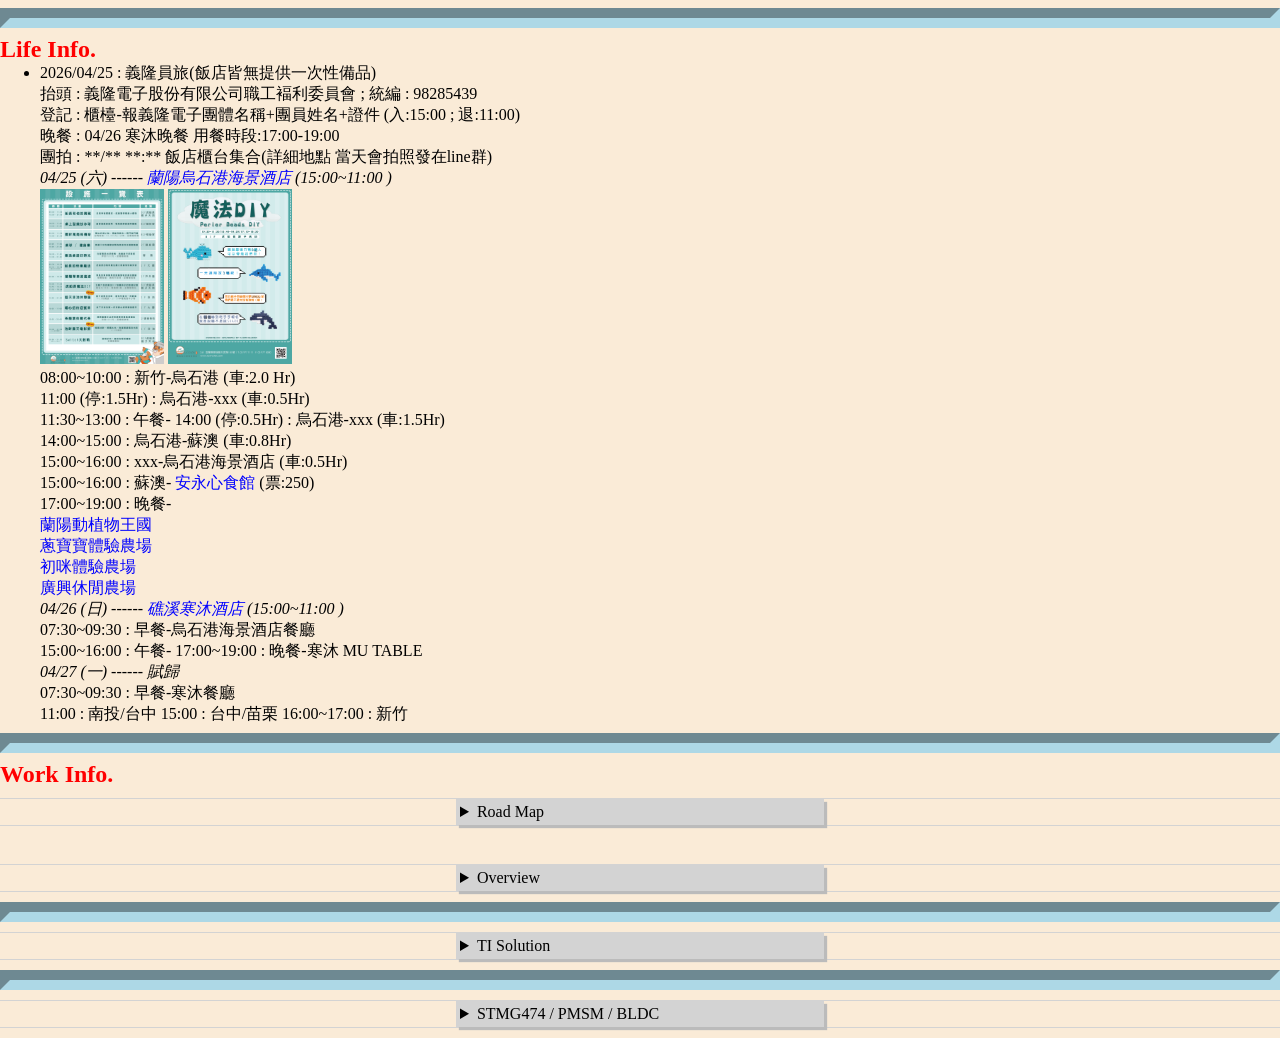
==== index.html @ 6c34f4bb "Update index.html" ====
<!DOCTYPE html>
<html>

<head>
  <meta charset="utf-8">
  <title> 亞瑟的筆記本 </title>
  <link rel="stylesheet" href="html_style.css">
</head>

<body>

  <hr style="border-color:lightblue; border-width:10px; display: block;"><!----(H1)分段格線---->
  <h1> Life Info.</h1>
  <ul>
    <li> 2026/04/25 : 義隆員旅(飯店皆無提供一次性備品) </li>
    抬頭 : 義隆電子股份有限公司職工褔利委員會 ; 統編 : 98285439 <br>
    登記 : 櫃檯-報義隆電子團體名稱+團員姓名+證件 (入:15:00 ; 退:11:00) <br>
    晚餐 : 04/26 寒沐晚餐 用餐時段:17:00-19:00 <br>
    團拍 : **/** **:** 飯店櫃台集合(詳細地點 當天會拍照發在line群) <br>
    <em> 04/25 (六) ------ <a href="https://www.lysvhotel.com/"> 蘭陽烏石港海景酒店 </a> (15:00~11:00 ) </em> <br>
    <img src="./docs/assets/20260428 (1).jpg" style="width: 10%;">
    <img src="./docs/assets/20260428 (2).jpg" style="width: 10%;"> <br>
    08:00~10:00 : 新竹-烏石港 (車:2.0 Hr) <br>
    11:00 (停:1.5Hr) : 烏石港-xxx (車:0.5Hr) <br>
    11:30~13:00 : 午餐-
    14:00 (停:0.5Hr) : 烏石港-xxx (車:1.5Hr) <br>
    14:00~15:00 : 烏石港-蘇澳 (車:0.8Hr) <br>
    15:00~16:00 : xxx-烏石港海景酒店 (車:0.5Hr) <br>
    15:00~16:00 : 蘇澳-<a href="http://www.anyomuseum.com/"> 安永心食館 </a> (票:250) <br>
    17:00~19:00 : 晚餐- <br>
    <a href="https://www.taiwanfarm.com.tw/products/animal/"> 蘭陽動植物王國 </a> <br>
    <a href="https://www.taiwanfarm.com.tw/products/219oiw/"> 蔥寶寶體驗農場 </a> <br>
    <a href="https://www.taiwanfarm.com.tw/products/lthz1k/"> 初咪體驗農場 </a> <br>
    <a href="https://www.taiwanfarm.com.tw/products/keio2u/"> 廣興休閒農場 </a> <br>
    <em> 04/26 (日) ------ <a href="https://www.muhotels.com/"> 礁溪寒沐酒店 </a> (15:00~11:00 ) </em> <br>
    07:30~09:30 : 早餐-烏石港海景酒店餐廳 <br>
    15:00~16:00 : 午餐-
    17:00~19:00 : 晚餐-寒沐 MU TABLE <br>
    <em> 04/27 (一) ------ 賦歸 </em> <br>
    07:30~09:30 : 早餐-寒沐餐廳 <br>
    11:00 : 南投/台中
    15:00 : 台中/苗栗
    16:00~17:00 : 新竹 <br>
  </ul>

  <hr style="border-color:lightblue; border-width:10px; display: block;"><!----(H1)分段格線---->
  <h1> Work Info.</h1>
  <details>
    <summary> Road Map </summary>
    <table border="1" cellpadding="1" cellspacing="1" style="width: 95%">
      <thead>
        <tr>
          <th style="width: 120px;"> Name </th>
          <th> Description I </th>
          <th style="width: 30%;"> Description II </th>
          <th style="width: 30%;"> Figure </th>
        </tr>
      </thead>
      <tobdy>
        <tr>
          <td> STM ARM </td>
          <td>
            <ul>
              <li> STM32F0x : White Goods, Fan </li>
              <li> STM32G4x : Industrial </li>
              <li> STM32H5x : Factory Automation, IIOT </li>
            </ul>
          </td>
          <td> <img src="./docs/assets/20241218 (14).jpg" style="width: 75%;"> </td>
          <td>
            <img src="./docs/assets/20241218 (7).jpg" style="width: 100%;">
            <img src="./docs/assets/20241218 (11).jpg" style="width: 100%;">
          </td>
        </tr>
        <tr>
          <td> TI C2000 / ARM </td>
          <td> ??? </td>
          <td colspan="2">
            <img src="./docs/assets/20241218 (9).jpg" style="width: 48%;">
            <img src="./docs/assets/20241218 (10).jpg" style="width: 48%;">
          </td>
        </tr>
      </tobdy>
    </table>
  </details>
  <!-----------------------------------------------------------------------><br>
  <details>
    <summary> Overview </summary>
    <table border="1" cellpadding="1" cellspacing="1" style="width: 95%">
      <thead>
        <tr>
          <th style="width: 120px;"> Name </th>
          <th> Description </th>
          <th style="width: 50%;"> Figure </th>
        </tr>
      </thead>
      <tobdy>
        <tobdy>
          <tr>
            <td> Overview </td>
            <td>
              <ul>
                <li> Current Feedback </li>
                <p style="color: red;">1. Observer{ PGA*2, ADC_CH*3(2I,1V) }, IVREF*1, CMP*1(OC), DAC*1 <br></p>
                2. Observer{ PGA*1, ADC_CH*1 }, IVREF*1, CMP*1(OC) <br>
                3. Observer{ PGA*3, ADC_CH*6(3I,3V) } , IVREF*1, CMP*1(OC), DAC*1 <br>
                <li> Voltage Feedback </li>
                <p style="color: red;"> 1. ADC_CH*3(BEMF), CMP*1(OV or UV), IVREF*1 <br></p>
                <p style="color: red;"> 2. CMP_CH*3(BEMF), CMP*1(OV or UV), IVREF*1, DAC*1 <br> </p>
                <li> Position Feedback </li>
                1. Encoder : Digital IO <br>
                2. Resolver : ADC_CH*2 <br>
                <li> Other Feedback </li>
                <p style="color: red;"> 1. External Temperature : ADC_CH*1 <br> </p>
                <p style="color: red;"> 2. Internal Temperature : ADC_CH*1 <br> </p>
                <p style="color: red;"> 3. Speed Command : ADC_CH*1 <br> </p>
                <li> Debug, Monitor </li>
                <p style="color: red;"> 1. DAC*1 <br> </p>
              </ul>
              <hr>
              PGA : PGA * 2 <br>
              ADC : ADC_CH * 6 + RSV * 2<br>
              CMP : CMP * 5 <br>
              DAC * 2 <br>
            </td>
            <td>
              <img src="./docs/assets/20241218 (6).jpg" style="width: 48%;">
              <img src="./docs/assets/20241218 (13).jpg" style="width: 50%;">
            </td>
          </tr>
        </tobdy>
    </table>
  </details>

  <hr style="border-color:lightblue; border-width:10px; display: block;"><!----(H1)分段格線---->
  <section>
    <details>
      <summary> TI Solution </summary>
      <table border="1" cellpadding="1" cellspacing="1" style="width: 95%">
        <thead>
          <tr>
            <th style="width: 120px;"> Name </th>
            <th> Description </th>
            <th style="width: 30%;"> Figure </th>
          </tr>
        </thead>
        <tobdy>
          <tobdy>
            <tr>
              <td> SVPWM + <br> SMO + <br> FOC </td>
              <td colspan="2"> <img src="./docs/assets/20241218 (3).jpg" style="width: 100%;"> </td>
            </tr>
            <tr>
              <td> SVPWM + <br> QEI + <br> FOC </td>
              <td colspan="2"> <img src="./docs/assets/20241218 (4).jpg" style="width: 100%;"> </td>
            </tr>
            <tr>
              <td> PWM + <br> BEMF </td>
              <td colspan="2"> <img src="./docs/assets/20241218 (5).jpg" style="width: 100%;"> </td>
            </tr>
            <tr>
              <td> TI InstaSPIN </td>
              <td colspan="2"> <img src="./docs/assets/20241218 (2).jpg" style="width: 100%;"> </td>
            </tr>
          </tobdy>
      </table>
    </details>
  </section>

  <hr style="border-color:lightblue; border-width:10px; display: block;"><!----(H1)分段格線---->

  <section>
    <details>
      <summary> STMG474 / PMSM / BLDC </summary>
      <table border="1" cellpadding="1" cellspacing="1" style="width: 95%">
        <thead>
          <tr>
            <th style="width: 200px;"> SIP </th>
            <th> Item-1 </th>
            <th> Item-2 </th>
            <th style="width: 10%;"> Figure </th>
          </tr>
        </thead>
        <tobdy>
          <tr>
            <td colspan="4"> <img src="./docs/assets/20241218 (1).jpg" style="width: 100%;"> </td>
          </tr>
          <tr>
            <td style="background-color: gray;"> IC Name </td>
            <td align="center"> STM32G474 </td>
            <td align="center"> BLDC/PMSM </td>
          </tr>
          <tr>
            <td style="background-color: gray;"> Mask ROM </td>
            <td> &cross; </td>
            <td> &cross;</td>
          </tr>
          <tr>
            <td style="background-color: gray;"> Flash ROM </td>
            <td> 512KB </td>
            <td> Above 64KB </td>
          </tr>
          <tr>
            <td style="background-color: gray;"> Program RAM </td>
            <td> &cross; </td>
            <td> &cross; </td>
          </tr>
          <tr>
            <td style="background-color: gray;"> SRAM </td>
            <td> 128KB </td>
            <td> 32KB </td>
          </tr>
          <tr>
            <td style="background-color: gray;"> OTP </td>
            <td> 1KB </td>
            <td> Same as Left </td>
          </tr>
          <tr>
            <td style="background-color: gray;"> Other </td>
            <td> Backup SRAM 4KB </td>
            <td> Same as Left </td>
          </tr>
          <tr>
            <td style="background-color: gray;"> SYS Clock </td>
            <td> 170 MHz /213 DMIPS </td>
            <td> Same as Left </td>
          </tr>
          <tr>
            <td style="background-color: gray;"> LIRC </td>
            <td> 32 kHz (±5%) </td>
            <td> Same as Left </td>
          </tr>
          <tr>
            <td style="background-color: gray;"> HIRC </td>
            <td> 16 MHz (±1%) </td>
            <td> Same as Left </td>
          </tr>
          <tr>
            <td style="background-color: gray;"> Crystal </td>
            <td> 4 to 48 MHz; 32.768 kHz crystal for RTC </td>
            <td> Same as Left </td>
          </tr>
          <tr>
            <td style="background-color: gray;"> VDD </td>
            <td> 1.71 V - 3.6 V </td>
            <td> Same as Left </td>
          </tr>
          <tr>
            <td style="background-color: gray;"> VDDIO </td>
            <td> 1.71 V - 3.6 V </td>
            <td> Same as Left </td>
          </tr>
          <tr>
            <td style="background-color: gray;"> DVDD </td>
            <td> &cross; </td>
            <td> &cross; </td>
          </tr>
          <tr>
            <td style="background-color: gray;"> VDDIO_USB </td>
            <td> 3.0 V -3.6 V </td>
            <td> Same as Left </td>
          </tr>
          <tr>
            <td style="background-color: gray;"> Power Mode </td>
            <td> Low-power modes: sleep, stop, standby, shutdown; Ultra-low leakage VBAT mode for RTC </td>
            <td> Same as Left </td>
          </tr>
          <tr>
            <td style="background-color: gray;"> DMA </td>
            <td> 1 * 16 Channels </td>
            <td> DMA (UART &hArr; RAM) , DMA (ADC &hArr; RAM) </td>
          </tr>
          <tr>
            <td style="background-color: gray;"> GPIO </td>
            <td> 107 Pins </td>
            <td> TBD </td>
          </tr>
          <tr>
            <td style="background-color: gray;"> Timer </td>
            <td> ... </td>
            <td> ... </td>
          </tr>
          <tr>
            <td style="background-color: gray;"> RTC </td>
            <td> Real-Time Clock with calendar, alarm, and periodic wake-up </td>
            <td> Same as Left </td>
          </tr>
          <tr>
            <td style="background-color: gray;"> UART </td>
            <td> 5(USART/UARTs) </td>
            <td> 2 </td>
          </tr>
          <tr>
            <td style="background-color: gray;"> SPI </td>
            <td> 4, (2 support I2S audio interface) </td>
            <td> 1 </td>
          </tr>
          <tr>
            <td style="background-color: gray;"> I2C </td>
            <td> 4 x I2C (Fast mode plus, SMBus/PMBus support) </td>
            <td> 1 </td>
          </tr>
          <tr>
            <td style="background-color: gray;"> MIPI </td>
            <td> &cross; </td>
            <td> &cross; </td>
          </tr>
          <tr>
            <td style="background-color: gray;"> USB </td>
            <td> 1 x USB 2.0 full-speed interface (with LPM, BCD) </td>
            <td> &cross; </td>
          </tr>
          <tr>
            <td style="background-color: gray;"> Others </td>
            <td> LPUART/FDCAN/IRTIM/SAI/UCPD </td>
            <td> &cross; </td>
          </tr>
          <tr>
            <td style="background-color: gray;"> Encryption </td>
            <td> TRNG, CRC, PCROP </td>
            <td> &cross; </td>
          </tr>
          <tr>
            <td style="background-color: gray;"> Accelerator </td>
            <td> CORDIC, FMAC </td>
            <td> CORDIC (Option), FMAC (Option, priority low)</td>
          </tr>
          <tr>
            <td style="background-color: gray;"> DC/DC </td>
            <td> &cross; </td>
            <td> &cross; </td>
          </tr>
          <tr>
            <td style="background-color: gray;"> ADC </td>
            <td> 5 Sets ADCs, 12-bit ADC (built-in calibration), 4Msps @ 12bits Mode, Resolution:16-bit( with hardware
              oversampling), 0~3.6V input range </td>
            <td> ADC( x 1), 1MSPS @ 12bits Mode (2 MSPS better), Channel ( x 8)</td>
          </tr>
          <tr>
            <td style="background-color: gray;"> Amplifier </td>
            <td> x6 Rail-to-rail input/output, BW(13MHz) </td>
            <td> x2 Rail to Rail </td>
          </tr>
          <tr>
            <td style="background-color: gray;"> DAC </td>
            <td> 12-bit DAC channels (7 channel), 8-bit / 12-bit output mode, 3 x buffered external channels, 1 MSPS; 4
              x unbuffered internal channels, 15 MSPS</td>
            <td> x2 8-bit DAC channels(*1); 12-bit CH*1 (Option, Monitor Used, 1MSPS) </td>
          </tr>
          <tr>
            <td style="background-color: gray;"> Comparator </td>
            <td> Rail-to-Rail x7, programmable reference voltage (internal or external), hysteresis, External I/O, DAC
              output channels, Internal reference voltage or submultiple (1/4, 1/2, 3/4)</td>
            <td> Rail-to-Rail x5, VREF: External I/O, DAC Output, Internal VREF or submultiple (1/4, 1/2, 3/4) </td>
          </tr>
          <tr>
            <td style="background-color: gray;"> VREF </td>
            <td> For ADC/ DACs/CMP/ PGA, External VREF+ pin.(2.048V, 2.5V, 2.9V) </td>
            <td> Same as Left </td>
          </tr>
          <tr>
            <td style="background-color: gray;"> VREFINT (Bandgap) </td>
            <td> </td>
            <td> </td>
          </tr>
          <tr>
            <td style="background-color: gray;"> VTS (Temp Senser) </td>
            <td> </td>
            <td> </td>
          </tr>
          <tr>
            <td style="background-color: gray;"> LVD </td>
            <td> BOR 1.7V-2.0V, LVD: 2.0-2.9 8檔 </td>
            <td> Same as Left </td>
          </tr>
          <tr>
            <td style="background-color: gray;"> Temper Detect (pin) </td>
            <td> 3 Temper pins with detection logic </td>
            <td> Same as Left </td>
          </tr>
          <tr>
            <td style="background-color: gray;"> System Hold </td>
            <td> &cross; </td>
            <td> &cross; </td>
          </tr>
          <tr>
            <td style="background-color: gray;"> Package </td>
            <td> </td>
            <td> </td>
          </tr>
          <tr>
            <td style="background-color: gray;"> Operating Temp. </td>
            <td> -40 ~ 130 &deg; </td>
            <td> -40 ~ 125 &deg; </td>
          </tr>
        </tobdy>
      </table>
    </details>
  </section>
</body>

</html>
---- html_style.css ----
* {
        margin: auto;
        padding: auto;
        background-color: rgb(250, 235, 215);
    }

    h1 {
        font-size: 24px;
        color: Red;
        font-family: verdana;
    }

    h2 {
        font-size: 16px;
        color: lightskyblue;
        font-family: verdana;
    }

    h3 {
        font-size: 12px;
        color: Black;
        font-family: verdana;
    }

    h4 {
        font-size: small;
        color: gray;
        font-family: verdana;
        font-style: italic;
    }

    p {
        color: black;
        font-family: Arial;
    }

    hr {
        display: block;
        margin-block-start: 0.5em;
        margin-block-end: 0.5em;

        margin-inline-start: auto;
        margin-inline-end: auto;

        border-style: inset;
        border-width: 1px;
    }


    th {
        background-color: black;
        text-align: center;
        color: white;
        font-family: Arial;
    }

    td {
        color: black;
        font-family: Arial;
    }

    details {
        max-width: auto;
        box-sizing: border-box;
        margin-top: 10px;
        margin-bottom: 10px;
        background: auto;
        border-top: 1px solid lightgray;
        border-bottom: 1px solid lightgray;
    }

    details[open]>summary {
        color: lightcoral;
    }

    details>summary {
        padding: 4px;
        width: 360px;
        color: black;
        background-color: lightgray;
        border: none;
        box-shadow: 3px 3px 1px #bbbbbb;
        /* h-shadow, v-shadow, blur, spread, color, inset */
        cursor: pointer;
    }

    a:link {
        /*設定還沒瀏覽過的連結樣式*/
        text-decoration: none;
        color: blue;
    }

    a:visited {
        /*設定還瀏覽過的連結樣式*/
        text-decoration: none;
        color: purple;
    }

    a:hover {
        /*設定滑鼠移到連結上的樣式*/
        text-decoration: none;
        border-bottom: 1px solid red;
    }

    a:active {
        /*設定正在被點選的連結樣式*/
        text-decoration: none;
    }

    .clears {
        clear: both;
        height: 0;
        line-height: 0;
        font-size: 0;
        overflow: hidden;
    }

    body {
        margin: 0 auto;
    }

    code {
        text-decoration: none;
    }

    .total {
        width: auto;
        height: auto;
        /*
        width: 1920px;
        height: 825px;
        background-color: darkgrey;
        */
        padding-top: 20px;
    }

    .all {
        width: auto;
        height: auto;
        background-color: auto;
        margin-left: 20px;
        margin-right: 20px;

    }

    .header {
        height: auto;
        width: auto;
        background-color: auto;
        color: black;
        margin: 20px auto 30px;
        text-align: center;
        line-height: 36px;
        font-size: 30px;
        cursor: pointer;
        /*
        animation: banner_big 1s infinite alternate;
        animation: Ani 0.4s 0.2s both;
        */
    }

    @keyframes banner_big {
        0% {
            opacity: 0;
            transform: scale(1, 1);
        }

        100% {
            opacity: 1;
            transform: scale(1.5, 1.5);
        }
    }

    @keyframes Ani {
        0% {
            opacity: 0;
            transform: scale(0.3, 0.3) rotateZ(-205deg);
        }

        80% {
            opacity: 1;
            transform: scale(1.2, 1.2) rotateZ(0deg);
        }

        100% {
            opacity: 1;
            transform: scale(1, 1) rotateZ(0);
        }
    }

    .nav {
        height: auto;
        width: auto;
        background-color: darkgray;
        margin-bottom: 20px;
        margin-left: auto;
        margin-right: auto;
        line-height: 30px;
    }

    .menue {
        width: auto;
        height: auto;
        display: inline-block;
    }

    /*
    .menue,
    ul {
        list-style: none;
        display: inline-block;
    }

    .menue,
    ul>li {
        display: inline-block;
        height: auto;
        width: auto;
        text-align: center;
        font-size: 18px;
        background-color: dimgrey;
    }
*/


    .message {
        font-size: 24px;
        text-align: center;
        background-color: deepskyblue;
        margin-bottom: 15px;
    }

    p.date {
        text-align: center;
        font-size: 25px;
        margin-top: 15px;
        background-color: lightcoral;
    }

    .m1 {
        float: left;
    }

    .m2 {
        float: left;
        position: relative;
    }

    .m3 {
        float: left;
        position: relative;
    }

    .m1,
    .m2,
    .m3 {
        margin-top: 20px;
        margin-left: 10px;
        font-size: 18px;
        background-color: goldenrod;
        text-align: left;
    }


    .caffe {
        width: 150px;
        height: 150px;
        margin-top: 20px;
        margin-left: 120px;
        border-radius: 90px;
    }

    .word {
        font-size: 25px;
        margin-left: 145px;
        margin-top: 15px;

    }

    .word a:link {
        color: gold;
        font-weight: bolder;
        background-color: lightgoldenrodyellow;
    }

    .word a:hover {
        color: red;
    }

    .aside {
        height: auto;
        /* width: 300px; */
        width: 20%;
        background-color: gray;
        float: right;

    }

    .main {
        height: auto;
        width: 80%;
        font-size: auto;
        /*
        width: 700px;
        background-color: lightcoral;
        position: relative;
        */
        line-height: 35px;
        float: left;
        margin-top: 10px;
        margin-bottom: 10px;
        padding-top: 10px;
    }

    .main p a:link {
        color: blue;
        size: 14px;
    }

    .main p a:hover {
        color: red;
        size: 14px;
    }

    .footer {
        height: 80px;
        width: 100px;
        background-color: gray;
        /* darkcyan */
        font-size: 18px;
        margin-top: auto;
        float: bottom;
        text-align: center;
        margin-left: 100px;
        line-height: 100px;
    }

    .shadowbox {
        width: 15em;
        border: 1px solid #333;
        box-shadow: 8px 8px 5px #444;
        padding: 8px 12px;
        background-image: linear-gradient(180deg, #fff, #ddd 40%, #ccc);
    }
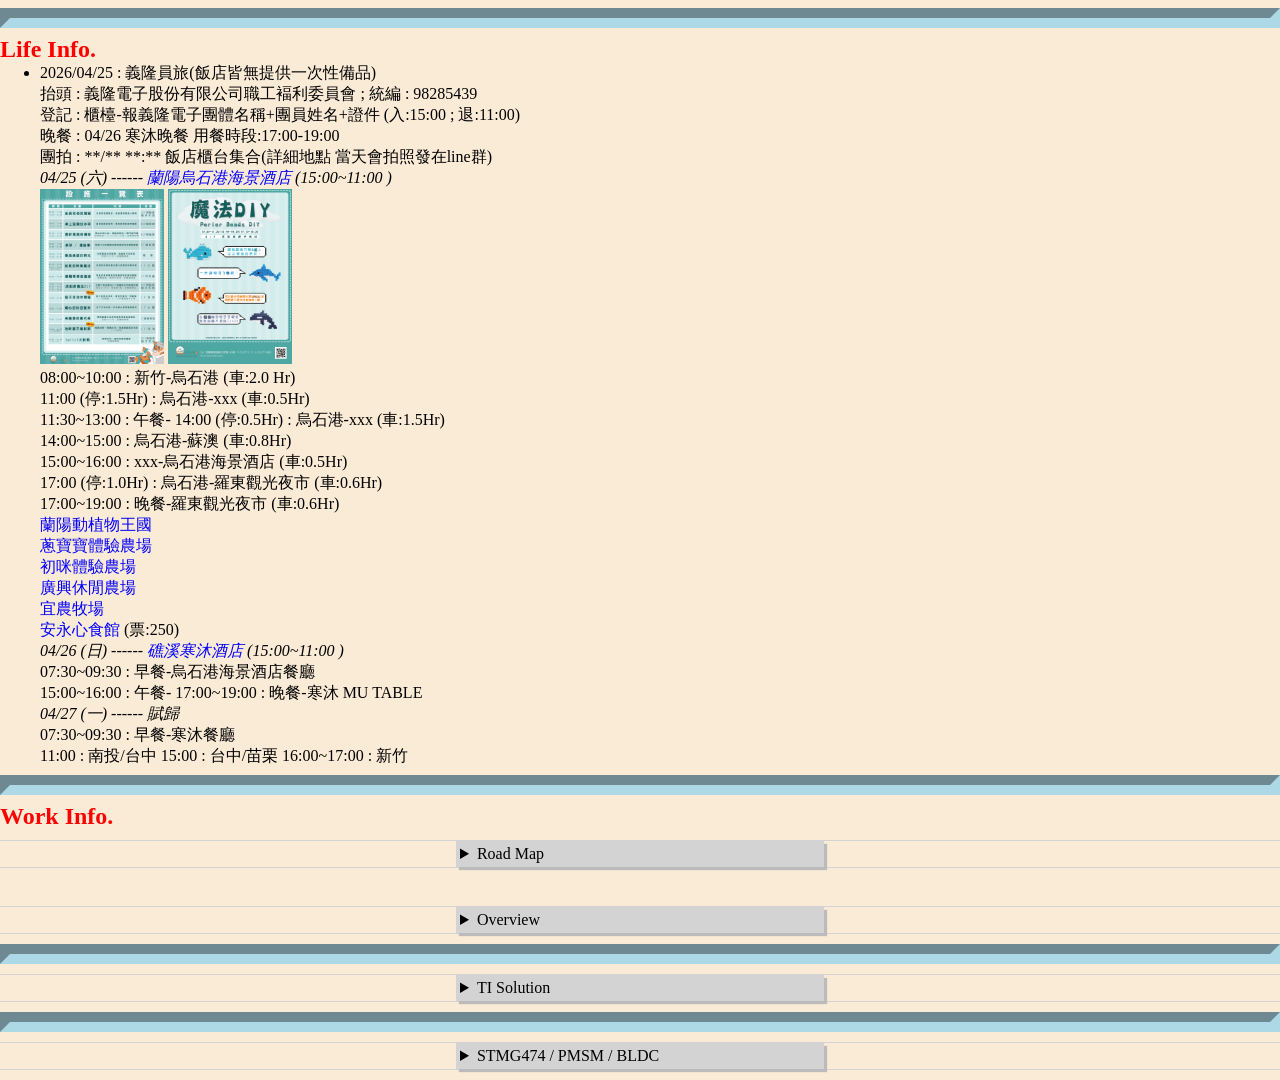
==== commit 5237f1a0: "Update index.html" ====
--- a/index.html
+++ b/index.html
@@ -26,12 +26,14 @@
     14:00 (停:0.5Hr) : 烏石港-xxx (車:1.5Hr) <br>
     14:00~15:00 : 烏石港-蘇澳 (車:0.8Hr) <br>
     15:00~16:00 : xxx-烏石港海景酒店 (車:0.5Hr) <br>
-    15:00~16:00 : 蘇澳-<a href="http://www.anyomuseum.com/"> 安永心食館 </a> (票:250) <br>
-    17:00~19:00 : 晚餐- <br>
+    17:00 (停:1.0Hr) : 烏石港-羅東觀光夜市 (車:0.6Hr) <br>
+    17:00~19:00 : 晚餐-羅東觀光夜市 (車:0.6Hr) <br>
     <a href="https://www.taiwanfarm.com.tw/products/animal/"> 蘭陽動植物王國 </a> <br>
     <a href="https://www.taiwanfarm.com.tw/products/219oiw/"> 蔥寶寶體驗農場 </a> <br>
     <a href="https://www.taiwanfarm.com.tw/products/lthz1k/"> 初咪體驗農場 </a> <br>
     <a href="https://www.taiwanfarm.com.tw/products/keio2u/"> 廣興休閒農場 </a> <br>
+    <a href="https://www.taiwanfarm.com.tw/products/https-www-taiwanfarm-com-tw-products-uoswzv/"> 宜農牧場 </a> <br>
+    <a href="http://www.anyomuseum.com/"> 安永心食館 </a> (票:250) <br>
     <em> 04/26 (日) ------ <a href="https://www.muhotels.com/"> 礁溪寒沐酒店 </a> (15:00~11:00 ) </em> <br>
     07:30~09:30 : 早餐-烏石港海景酒店餐廳 <br>
     15:00~16:00 : 午餐-
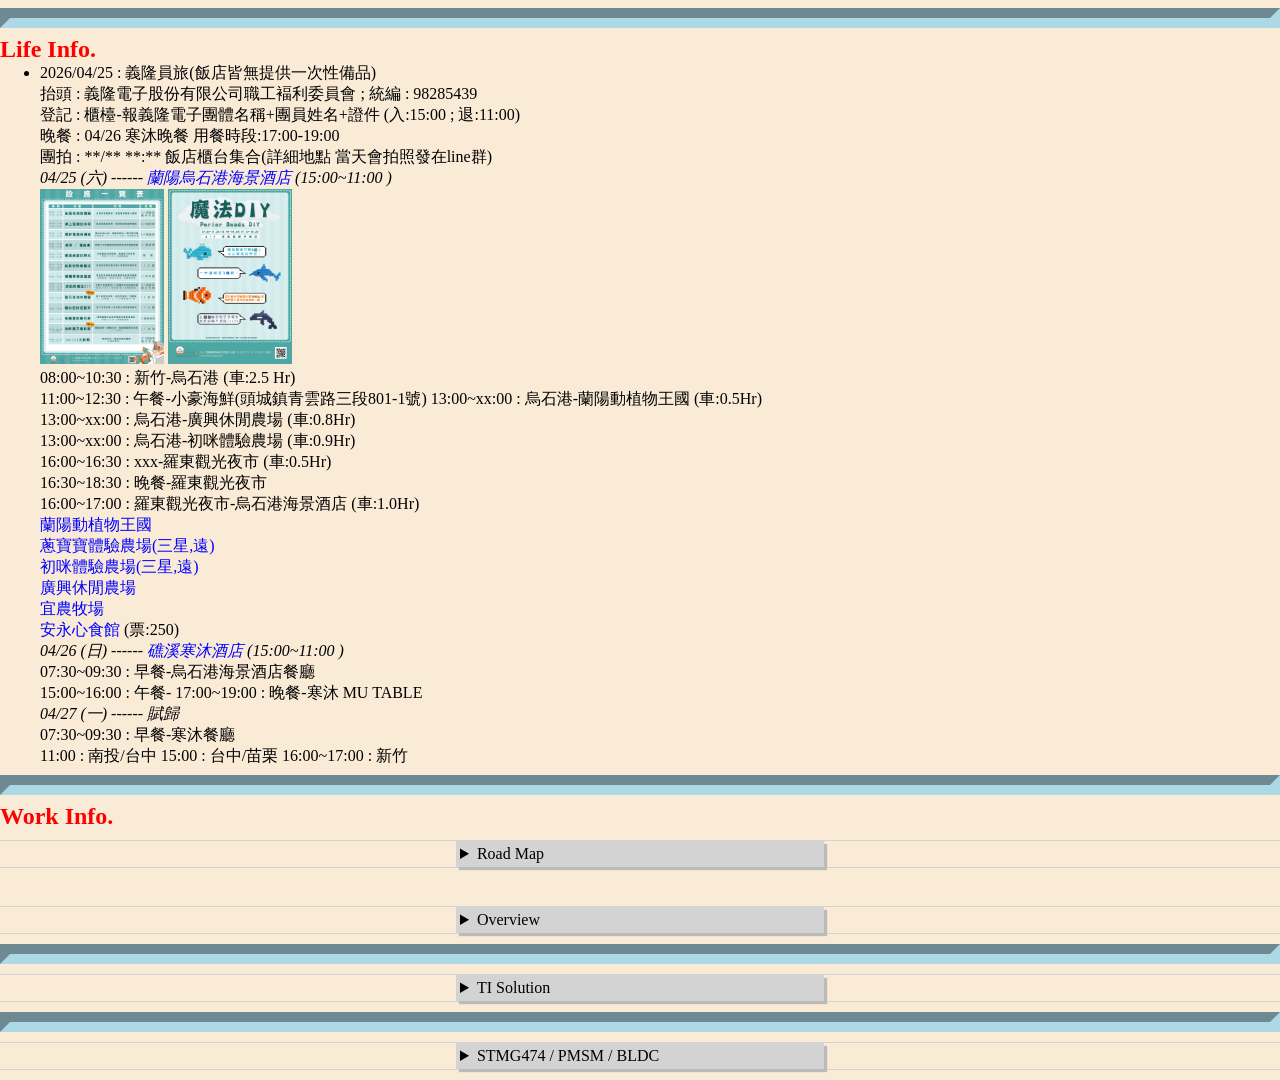
==== commit de39d36f: "Update index.html" ====
--- a/index.html
+++ b/index.html
@@ -20,17 +20,17 @@
     <em> 04/25 (六) ------ <a href="https://www.lysvhotel.com/"> 蘭陽烏石港海景酒店 </a> (15:00~11:00 ) </em> <br>
     <img src="./docs/assets/20260428 (1).jpg" style="width: 10%;">
     <img src="./docs/assets/20260428 (2).jpg" style="width: 10%;"> <br>
-    08:00~10:00 : 新竹-烏石港 (車:2.0 Hr) <br>
-    11:00 (停:1.5Hr) : 烏石港-xxx (車:0.5Hr) <br>
-    11:30~13:00 : 午餐-
-    14:00 (停:0.5Hr) : 烏石港-xxx (車:1.5Hr) <br>
-    14:00~15:00 : 烏石港-蘇澳 (車:0.8Hr) <br>
-    15:00~16:00 : xxx-烏石港海景酒店 (車:0.5Hr) <br>
-    17:00 (停:1.0Hr) : 烏石港-羅東觀光夜市 (車:0.6Hr) <br>
-    17:00~19:00 : 晚餐-羅東觀光夜市 (車:0.6Hr) <br>
+    08:00~10:30 : 新竹-烏石港 (車:2.5 Hr) <br>
+    11:00~12:30 : 午餐-小豪海鮮(頭城鎮青雲路三段801-1號)
+    13:00~xx:00 : 烏石港-蘭陽動植物王國 (車:0.5Hr) <br>
+    13:00~xx:00 : 烏石港-廣興休閒農場 (車:0.8Hr) <br>
+    13:00~xx:00 : 烏石港-初咪體驗農場 (車:0.9Hr) <br>
+    16:00~16:30 : xxx-羅東觀光夜市 (車:0.5Hr) <br>
+    16:30~18:30 : 晚餐-羅東觀光夜市<br>
+    16:00~17:00 : 羅東觀光夜市-烏石港海景酒店 (車:1.0Hr) <br>
     <a href="https://www.taiwanfarm.com.tw/products/animal/"> 蘭陽動植物王國 </a> <br>
-    <a href="https://www.taiwanfarm.com.tw/products/219oiw/"> 蔥寶寶體驗農場 </a> <br>
-    <a href="https://www.taiwanfarm.com.tw/products/lthz1k/"> 初咪體驗農場 </a> <br>
+    <a href="https://www.taiwanfarm.com.tw/products/219oiw/"> 蔥寶寶體驗農場(三星,遠) </a> <br>
+    <a href="https://www.taiwanfarm.com.tw/products/lthz1k/"> 初咪體驗農場(三星,遠) </a> <br>
     <a href="https://www.taiwanfarm.com.tw/products/keio2u/"> 廣興休閒農場 </a> <br>
     <a href="https://www.taiwanfarm.com.tw/products/https-www-taiwanfarm-com-tw-products-uoswzv/"> 宜農牧場 </a> <br>
     <a href="http://www.anyomuseum.com/"> 安永心食館 </a> (票:250) <br>
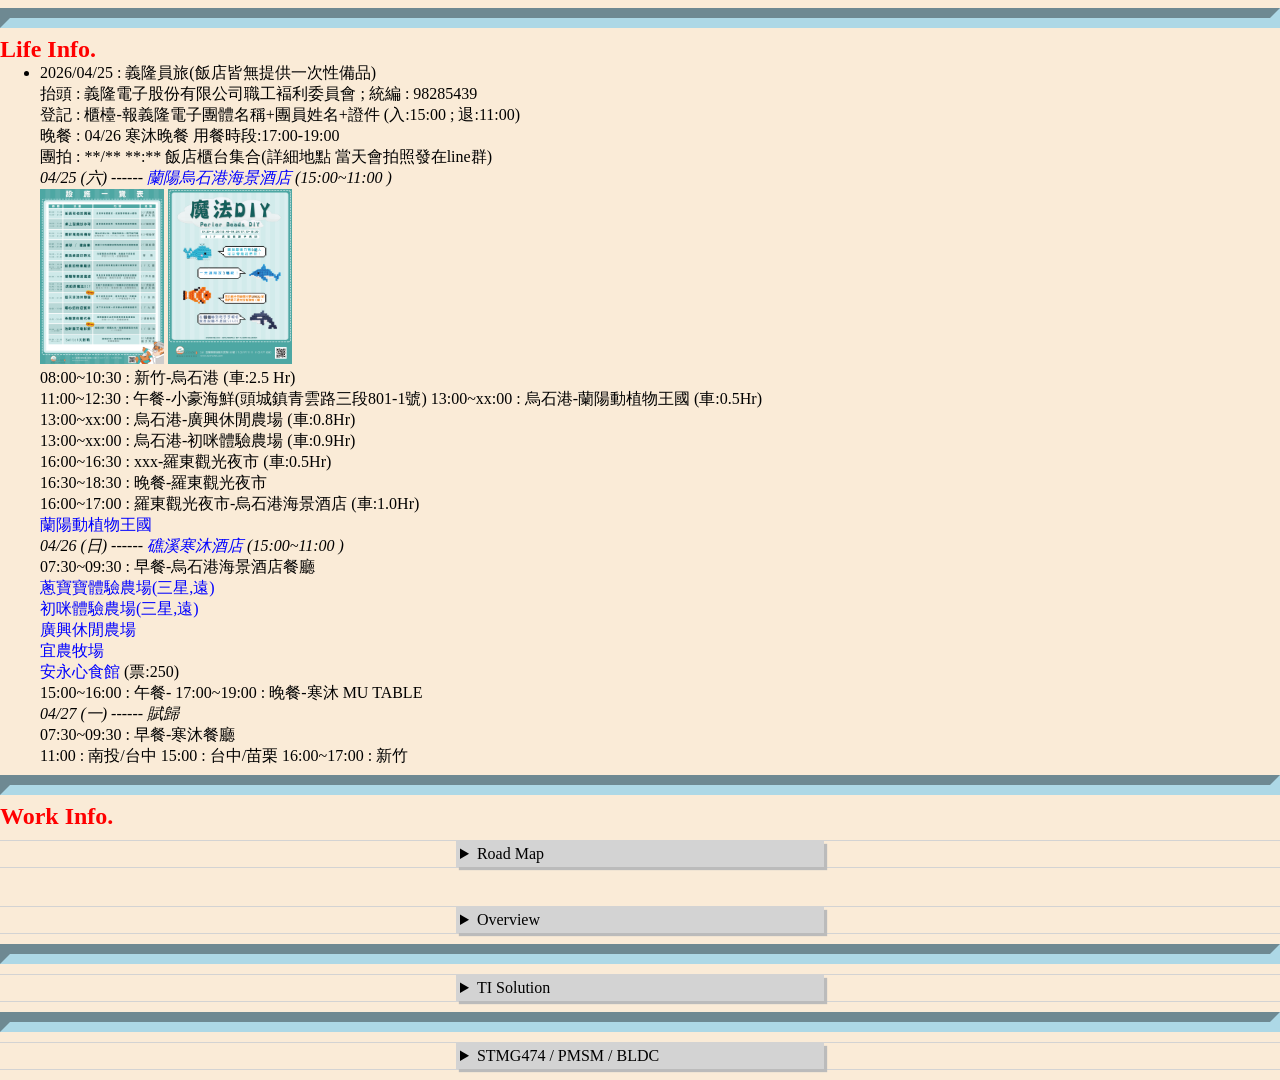
==== commit 8bf92119: "Update index.html" ====
--- a/index.html
+++ b/index.html
@@ -29,13 +29,13 @@
     16:30~18:30 : 晚餐-羅東觀光夜市<br>
     16:00~17:00 : 羅東觀光夜市-烏石港海景酒店 (車:1.0Hr) <br>
     <a href="https://www.taiwanfarm.com.tw/products/animal/"> 蘭陽動植物王國 </a> <br>
+    <em> 04/26 (日) ------ <a href="https://www.muhotels.com/"> 礁溪寒沐酒店 </a> (15:00~11:00 ) </em> <br>
+    07:30~09:30 : 早餐-烏石港海景酒店餐廳 <br>
     <a href="https://www.taiwanfarm.com.tw/products/219oiw/"> 蔥寶寶體驗農場(三星,遠) </a> <br>
     <a href="https://www.taiwanfarm.com.tw/products/lthz1k/"> 初咪體驗農場(三星,遠) </a> <br>
     <a href="https://www.taiwanfarm.com.tw/products/keio2u/"> 廣興休閒農場 </a> <br>
     <a href="https://www.taiwanfarm.com.tw/products/https-www-taiwanfarm-com-tw-products-uoswzv/"> 宜農牧場 </a> <br>
     <a href="http://www.anyomuseum.com/"> 安永心食館 </a> (票:250) <br>
-    <em> 04/26 (日) ------ <a href="https://www.muhotels.com/"> 礁溪寒沐酒店 </a> (15:00~11:00 ) </em> <br>
-    07:30~09:30 : 早餐-烏石港海景酒店餐廳 <br>
     15:00~16:00 : 午餐-
     17:00~19:00 : 晚餐-寒沐 MU TABLE <br>
     <em> 04/27 (一) ------ 賦歸 </em> <br>
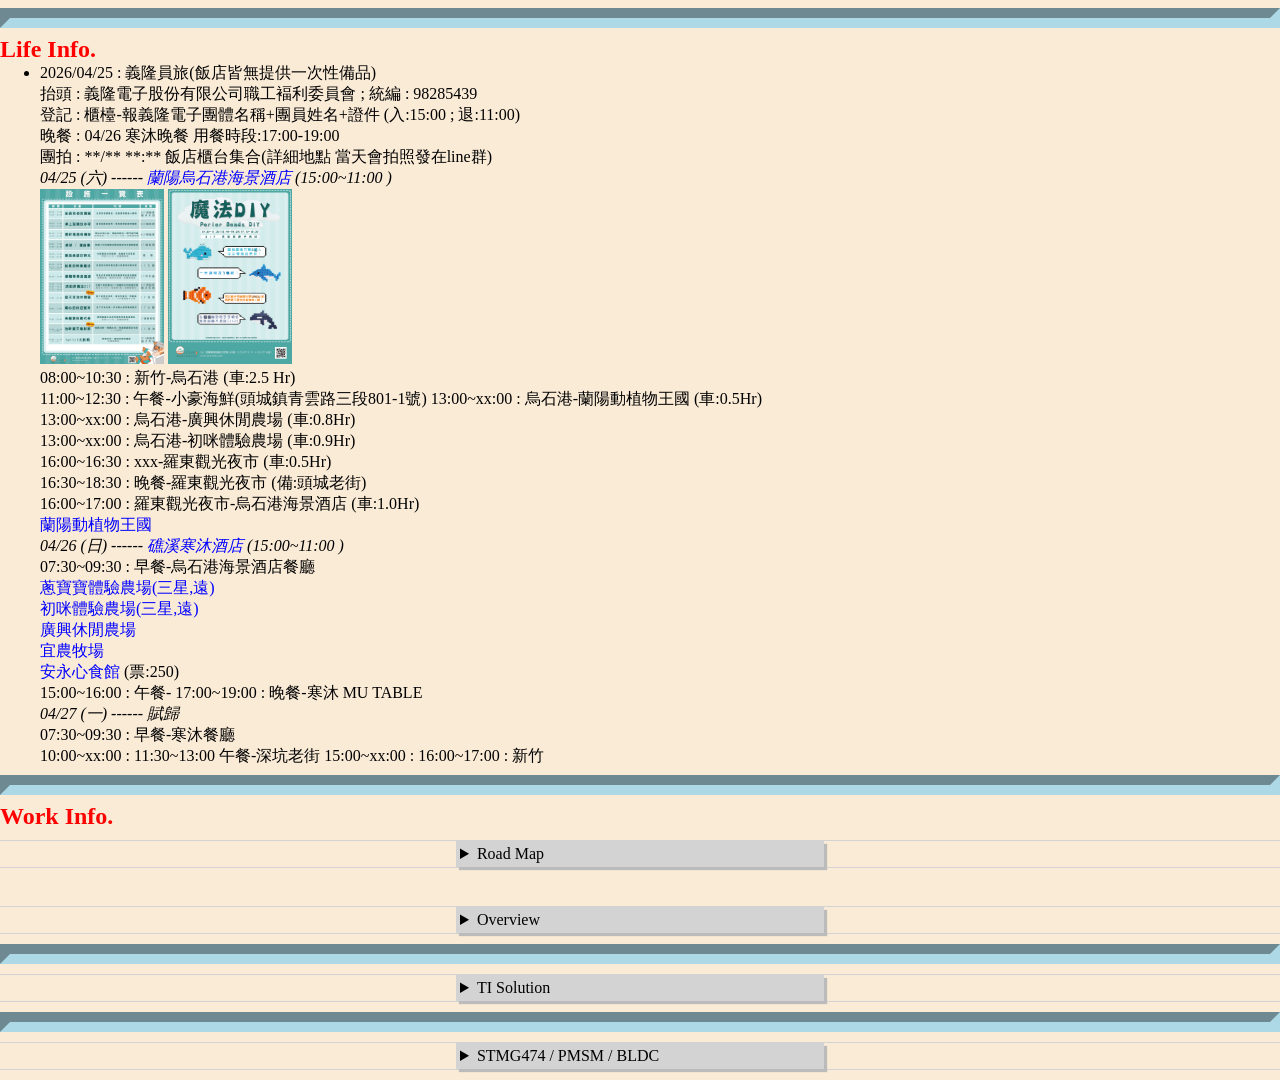
==== commit 0ef254a9: "Update index.html" ====
--- a/index.html
+++ b/index.html
@@ -26,7 +26,7 @@
     13:00~xx:00 : 烏石港-廣興休閒農場 (車:0.8Hr) <br>
     13:00~xx:00 : 烏石港-初咪體驗農場 (車:0.9Hr) <br>
     16:00~16:30 : xxx-羅東觀光夜市 (車:0.5Hr) <br>
-    16:30~18:30 : 晚餐-羅東觀光夜市<br>
+    16:30~18:30 : 晚餐-羅東觀光夜市 (備:頭城老街) <br>
     16:00~17:00 : 羅東觀光夜市-烏石港海景酒店 (車:1.0Hr) <br>
     <a href="https://www.taiwanfarm.com.tw/products/animal/"> 蘭陽動植物王國 </a> <br>
     <em> 04/26 (日) ------ <a href="https://www.muhotels.com/"> 礁溪寒沐酒店 </a> (15:00~11:00 ) </em> <br>
@@ -40,8 +40,9 @@
     17:00~19:00 : 晚餐-寒沐 MU TABLE <br>
     <em> 04/27 (一) ------ 賦歸 </em> <br>
     07:30~09:30 : 早餐-寒沐餐廳 <br>
-    11:00 : 南投/台中
-    15:00 : 台中/苗栗
+    10:00~xx:00 :
+    11:30~13:00 午餐-深坑老街
+    15:00~xx:00 :
     16:00~17:00 : 新竹 <br>
   </ul>
 
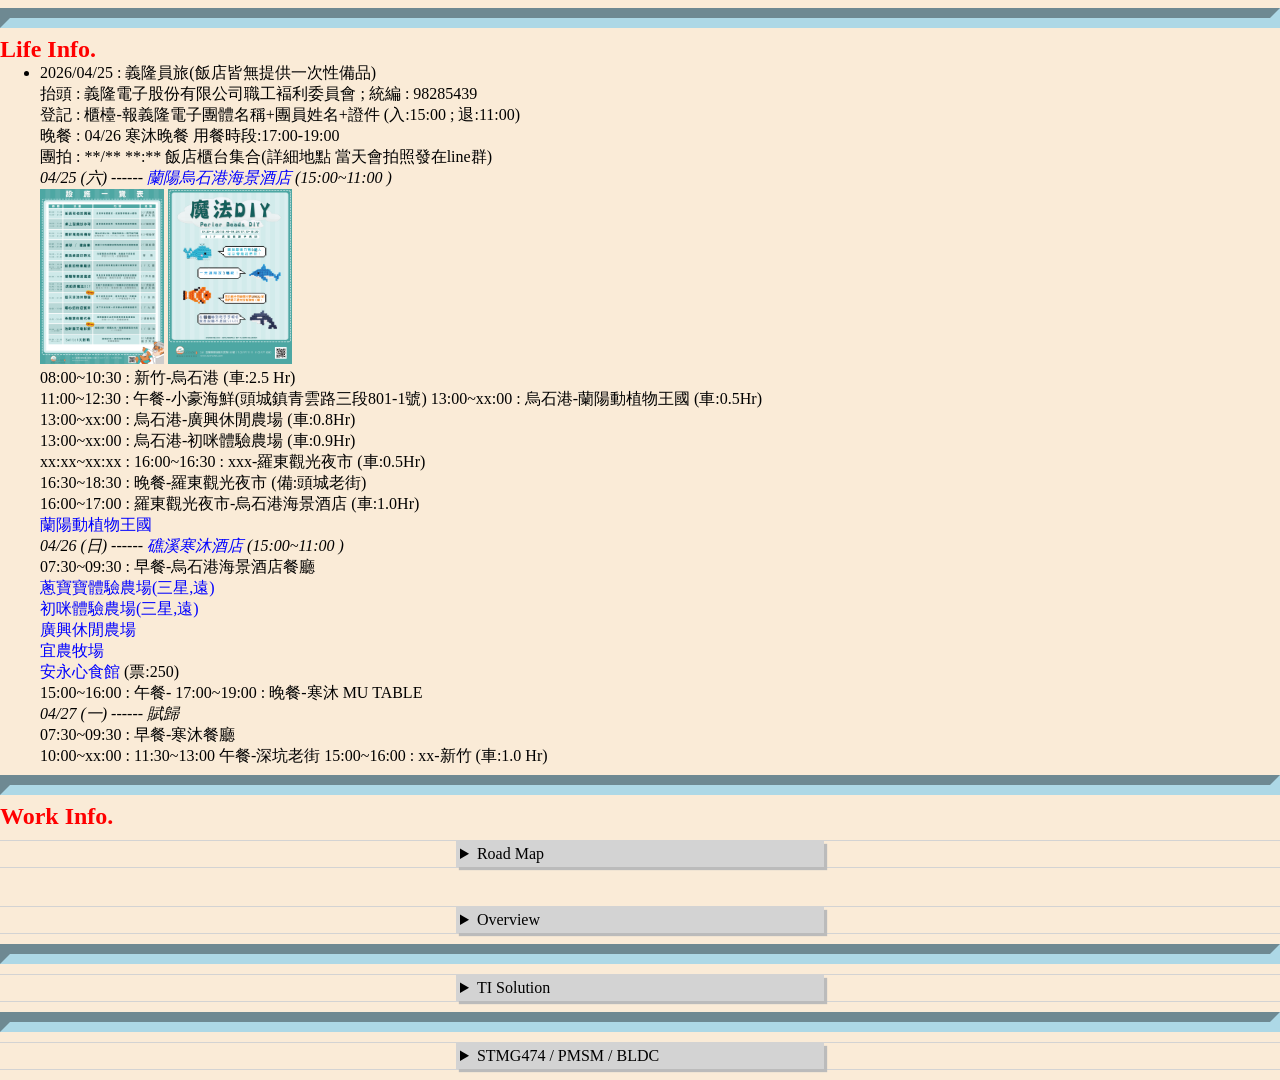
==== commit c5f301af: "Update index.html" ====
--- a/index.html
+++ b/index.html
@@ -25,6 +25,7 @@
     13:00~xx:00 : 烏石港-蘭陽動植物王國 (車:0.5Hr) <br>
     13:00~xx:00 : 烏石港-廣興休閒農場 (車:0.8Hr) <br>
     13:00~xx:00 : 烏石港-初咪體驗農場 (車:0.9Hr) <br>
+    xx:xx~xx:xx :
     16:00~16:30 : xxx-羅東觀光夜市 (車:0.5Hr) <br>
     16:30~18:30 : 晚餐-羅東觀光夜市 (備:頭城老街) <br>
     16:00~17:00 : 羅東觀光夜市-烏石港海景酒店 (車:1.0Hr) <br>
@@ -42,8 +43,7 @@
     07:30~09:30 : 早餐-寒沐餐廳 <br>
     10:00~xx:00 :
     11:30~13:00 午餐-深坑老街
-    15:00~xx:00 :
-    16:00~17:00 : 新竹 <br>
+    15:00~16:00 : xx-新竹 (車:1.0 Hr)<br>
   </ul>
 
   <hr style="border-color:lightblue; border-width:10px; display: block;"><!----(H1)分段格線---->
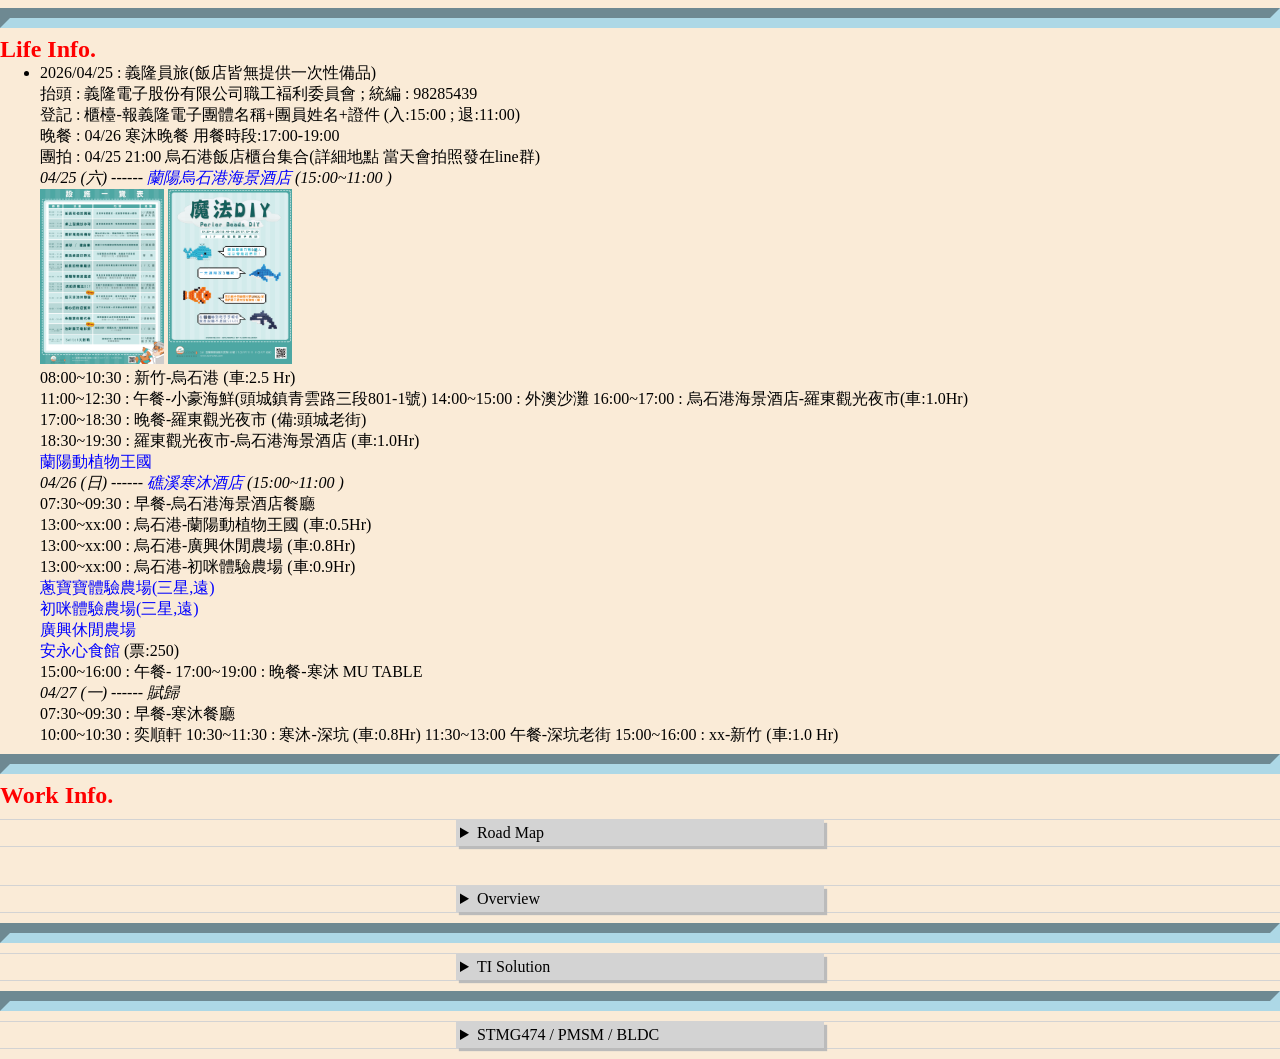
==== commit 15db5e5f: "Update index.html" ====
--- a/index.html
+++ b/index.html
@@ -16,32 +16,32 @@
     抬頭 : 義隆電子股份有限公司職工褔利委員會 ; 統編 : 98285439 <br>
     登記 : 櫃檯-報義隆電子團體名稱+團員姓名+證件 (入:15:00 ; 退:11:00) <br>
     晚餐 : 04/26 寒沐晚餐 用餐時段:17:00-19:00 <br>
-    團拍 : **/** **:** 飯店櫃台集合(詳細地點 當天會拍照發在line群) <br>
+    團拍 : 04/25 21:00 烏石港飯店櫃台集合(詳細地點 當天會拍照發在line群) <br>
     <em> 04/25 (六) ------ <a href="https://www.lysvhotel.com/"> 蘭陽烏石港海景酒店 </a> (15:00~11:00 ) </em> <br>
     <img src="./docs/assets/20260428 (1).jpg" style="width: 10%;">
     <img src="./docs/assets/20260428 (2).jpg" style="width: 10%;"> <br>
     08:00~10:30 : 新竹-烏石港 (車:2.5 Hr) <br>
     11:00~12:30 : 午餐-小豪海鮮(頭城鎮青雲路三段801-1號)
+    14:00~15:00 : 外澳沙灘
+    16:00~17:00 : 烏石港海景酒店-羅東觀光夜市(車:1.0Hr) <br>
+    17:00~18:30 : 晚餐-羅東觀光夜市 (備:頭城老街) <br>
+    18:30~19:30 : 羅東觀光夜市-烏石港海景酒店 (車:1.0Hr) <br>
+    <a href="https://www.taiwanfarm.com.tw/products/animal/"> 蘭陽動植物王國 </a> <br>
+    <em> 04/26 (日) ------ <a href="https://www.muhotels.com/"> 礁溪寒沐酒店 </a> (15:00~11:00 ) </em> <br>
+    07:30~09:30 : 早餐-烏石港海景酒店餐廳 <br>
     13:00~xx:00 : 烏石港-蘭陽動植物王國 (車:0.5Hr) <br>
     13:00~xx:00 : 烏石港-廣興休閒農場 (車:0.8Hr) <br>
     13:00~xx:00 : 烏石港-初咪體驗農場 (車:0.9Hr) <br>
-    xx:xx~xx:xx :
-    16:00~16:30 : xxx-羅東觀光夜市 (車:0.5Hr) <br>
-    16:30~18:30 : 晚餐-羅東觀光夜市 (備:頭城老街) <br>
-    16:00~17:00 : 羅東觀光夜市-烏石港海景酒店 (車:1.0Hr) <br>
-    <a href="https://www.taiwanfarm.com.tw/products/animal/"> 蘭陽動植物王國 </a> <br>
-    <em> 04/26 (日) ------ <a href="https://www.muhotels.com/"> 礁溪寒沐酒店 </a> (15:00~11:00 ) </em> <br>
-    07:30~09:30 : 早餐-烏石港海景酒店餐廳 <br>
     <a href="https://www.taiwanfarm.com.tw/products/219oiw/"> 蔥寶寶體驗農場(三星,遠) </a> <br>
     <a href="https://www.taiwanfarm.com.tw/products/lthz1k/"> 初咪體驗農場(三星,遠) </a> <br>
     <a href="https://www.taiwanfarm.com.tw/products/keio2u/"> 廣興休閒農場 </a> <br>
-    <a href="https://www.taiwanfarm.com.tw/products/https-www-taiwanfarm-com-tw-products-uoswzv/"> 宜農牧場 </a> <br>
     <a href="http://www.anyomuseum.com/"> 安永心食館 </a> (票:250) <br>
     15:00~16:00 : 午餐-
     17:00~19:00 : 晚餐-寒沐 MU TABLE <br>
     <em> 04/27 (一) ------ 賦歸 </em> <br>
     07:30~09:30 : 早餐-寒沐餐廳 <br>
-    10:00~xx:00 :
+    10:00~10:30 : 奕順軒
+    10:30~11:30 : 寒沐-深坑 (車:0.8Hr)
     11:30~13:00 午餐-深坑老街
     15:00~16:00 : xx-新竹 (車:1.0 Hr)<br>
   </ul>
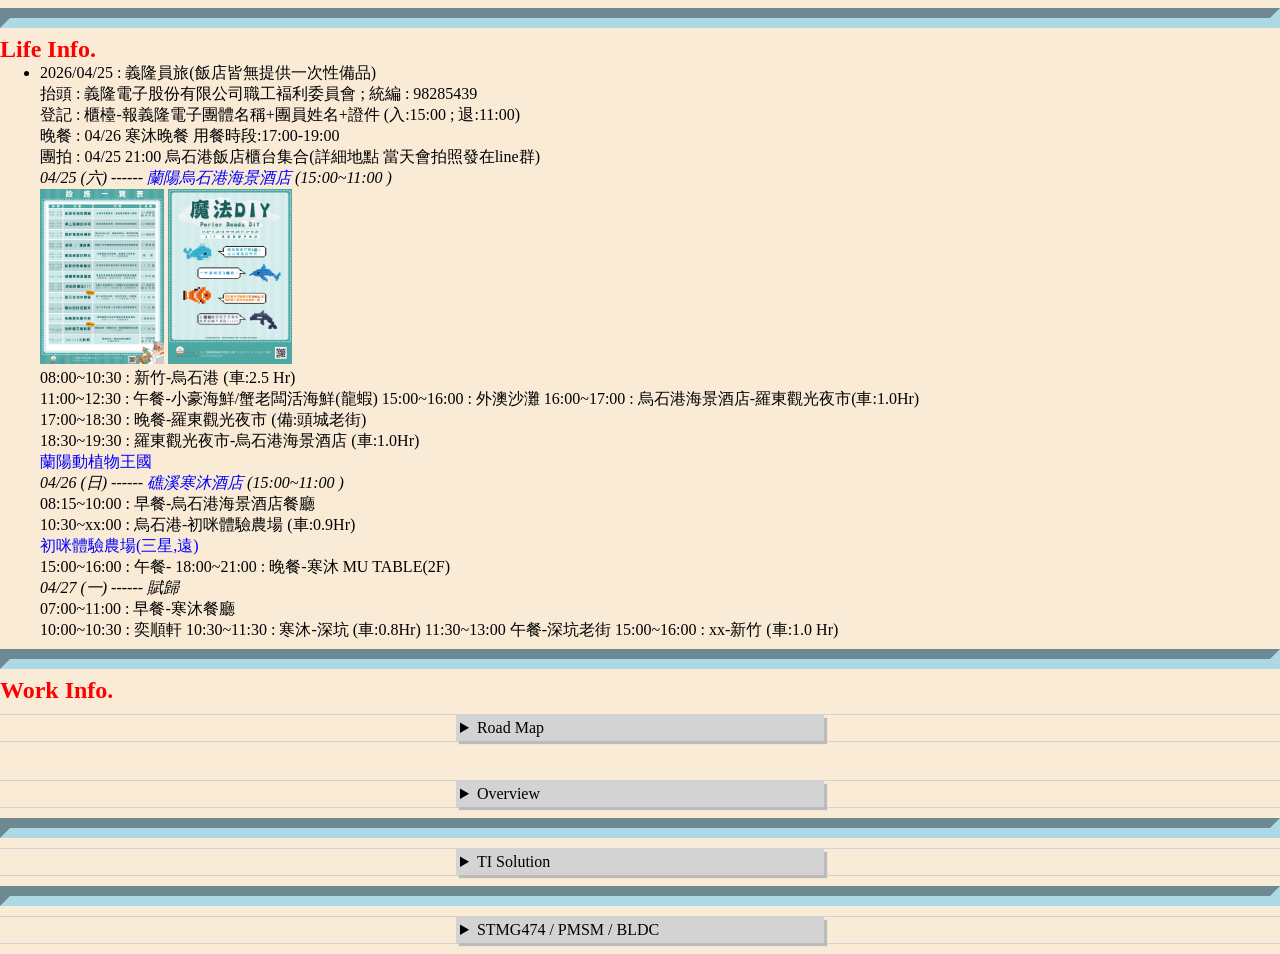
==== commit 869aa95d: "Update index.html" ====
--- a/index.html
+++ b/index.html
@@ -21,25 +21,20 @@
     <img src="./docs/assets/20260428 (1).jpg" style="width: 10%;">
     <img src="./docs/assets/20260428 (2).jpg" style="width: 10%;"> <br>
     08:00~10:30 : 新竹-烏石港 (車:2.5 Hr) <br>
-    11:00~12:30 : 午餐-小豪海鮮(頭城鎮青雲路三段801-1號)
-    14:00~15:00 : 外澳沙灘
+    11:00~12:30 : 午餐-小豪海鮮/蟹老闆活海鮮(龍蝦)
+    15:00~16:00 : 外澳沙灘
     16:00~17:00 : 烏石港海景酒店-羅東觀光夜市(車:1.0Hr) <br>
     17:00~18:30 : 晚餐-羅東觀光夜市 (備:頭城老街) <br>
     18:30~19:30 : 羅東觀光夜市-烏石港海景酒店 (車:1.0Hr) <br>
     <a href="https://www.taiwanfarm.com.tw/products/animal/"> 蘭陽動植物王國 </a> <br>
     <em> 04/26 (日) ------ <a href="https://www.muhotels.com/"> 礁溪寒沐酒店 </a> (15:00~11:00 ) </em> <br>
-    07:30~09:30 : 早餐-烏石港海景酒店餐廳 <br>
-    13:00~xx:00 : 烏石港-蘭陽動植物王國 (車:0.5Hr) <br>
-    13:00~xx:00 : 烏石港-廣興休閒農場 (車:0.8Hr) <br>
-    13:00~xx:00 : 烏石港-初咪體驗農場 (車:0.9Hr) <br>
-    <a href="https://www.taiwanfarm.com.tw/products/219oiw/"> 蔥寶寶體驗農場(三星,遠) </a> <br>
+    08:15~10:00 : 早餐-烏石港海景酒店餐廳 <br>
+    10:30~xx:00 : 烏石港-初咪體驗農場 (車:0.9Hr) <br>
     <a href="https://www.taiwanfarm.com.tw/products/lthz1k/"> 初咪體驗農場(三星,遠) </a> <br>
-    <a href="https://www.taiwanfarm.com.tw/products/keio2u/"> 廣興休閒農場 </a> <br>
-    <a href="http://www.anyomuseum.com/"> 安永心食館 </a> (票:250) <br>
     15:00~16:00 : 午餐-
-    17:00~19:00 : 晚餐-寒沐 MU TABLE <br>
+    18:00~21:00 : 晚餐-寒沐 MU TABLE(2F) <br>
     <em> 04/27 (一) ------ 賦歸 </em> <br>
-    07:30~09:30 : 早餐-寒沐餐廳 <br>
+    07:00~11:00 : 早餐-寒沐餐廳 <br>
     10:00~10:30 : 奕順軒
     10:30~11:30 : 寒沐-深坑 (車:0.8Hr)
     11:30~13:00 午餐-深坑老街
